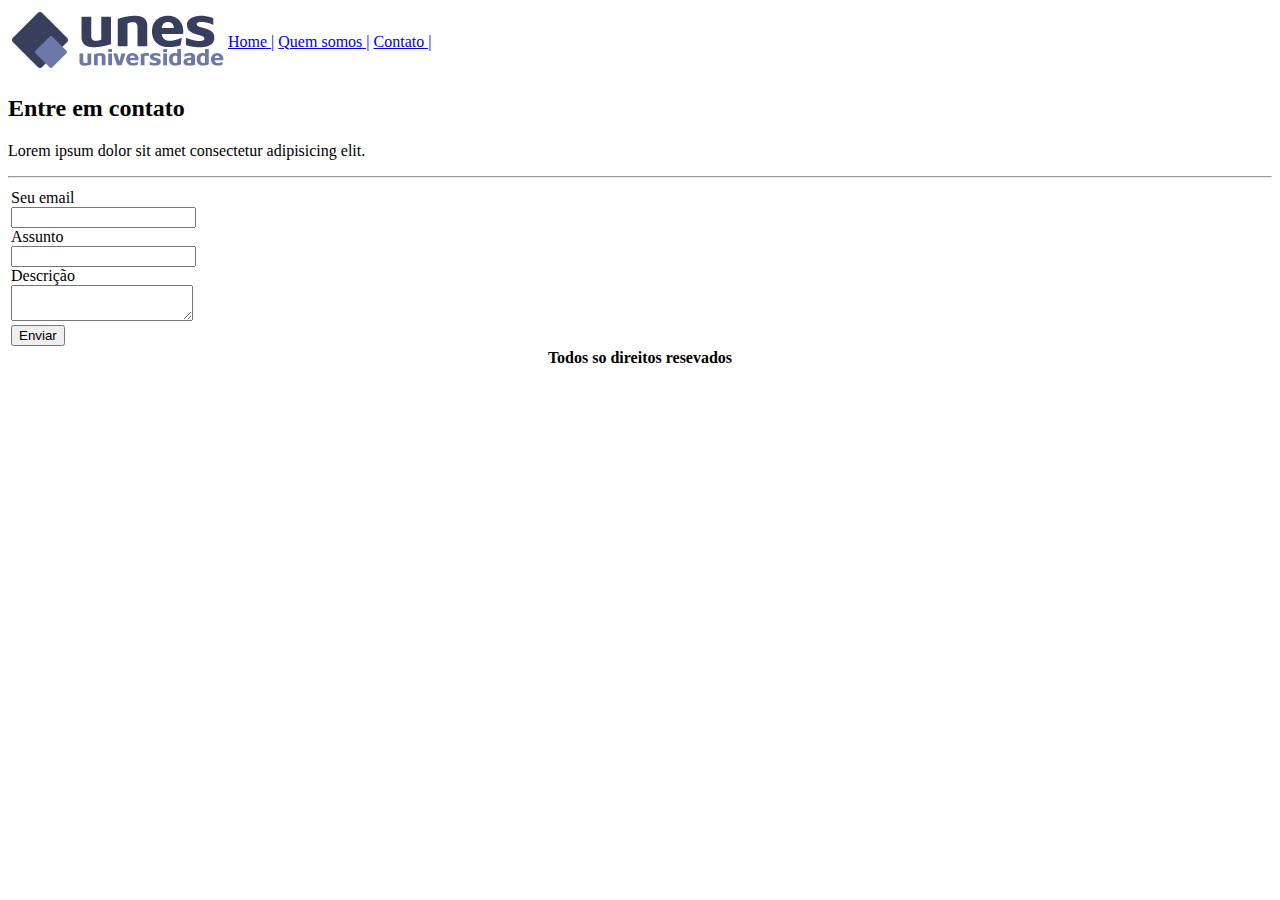
==== Projeto_UNES/pages/contato.html @ b0151936 "Exercicies" ====
<!DOCTYPE html>
<html lang="pt_BR">
    <head>
        <meta charset="UTF-8">
        <meta name="viewport" content="width=device-width, initial-scale=1.0">
        <title>UNES - Página inicial</title>
        <link rel="stylesheet" href="../css/style.css">
    </head>
    <body>

        <table border="0">
            <tr>
                <td><img src="../img/logo.png" alt=""></td>
                <td><a href="index.html">Home            |</a></td>
                <td><a href="quem_somos.html">Quem somos |</a></td>
                <td><a href="contato.html">Contato       |</a></td>
            </tr>

        </table>


        
        <h2>
            Entre em contato
        </h2>
        
        <p>Lorem ipsum dolor sit amet consectetur adipisicing elit.</p>

        <hr>

        <table >
            <tr>
                <td>
                    <form action="">
                        Seu email <br>
                        <input type="text" name="email"><br>
                        Assunto <br>
                        <input type="text" name="assunto"><br>
                        Descrição<br>
                        <textarea name="descrição"></textarea><br>
                        <input type="submit" value="Enviar">
            
                    </form>
                     
                </td>
            </tr>

        </table>



        <footer name="footer">
            <strong>Todos so direitos resevados</strong>
        </footer>
    </body>
</html>
---- Projeto_UNES/css/style.css ----
footer {
    text-align: center;
}


img {
    vertical-align: center;
}
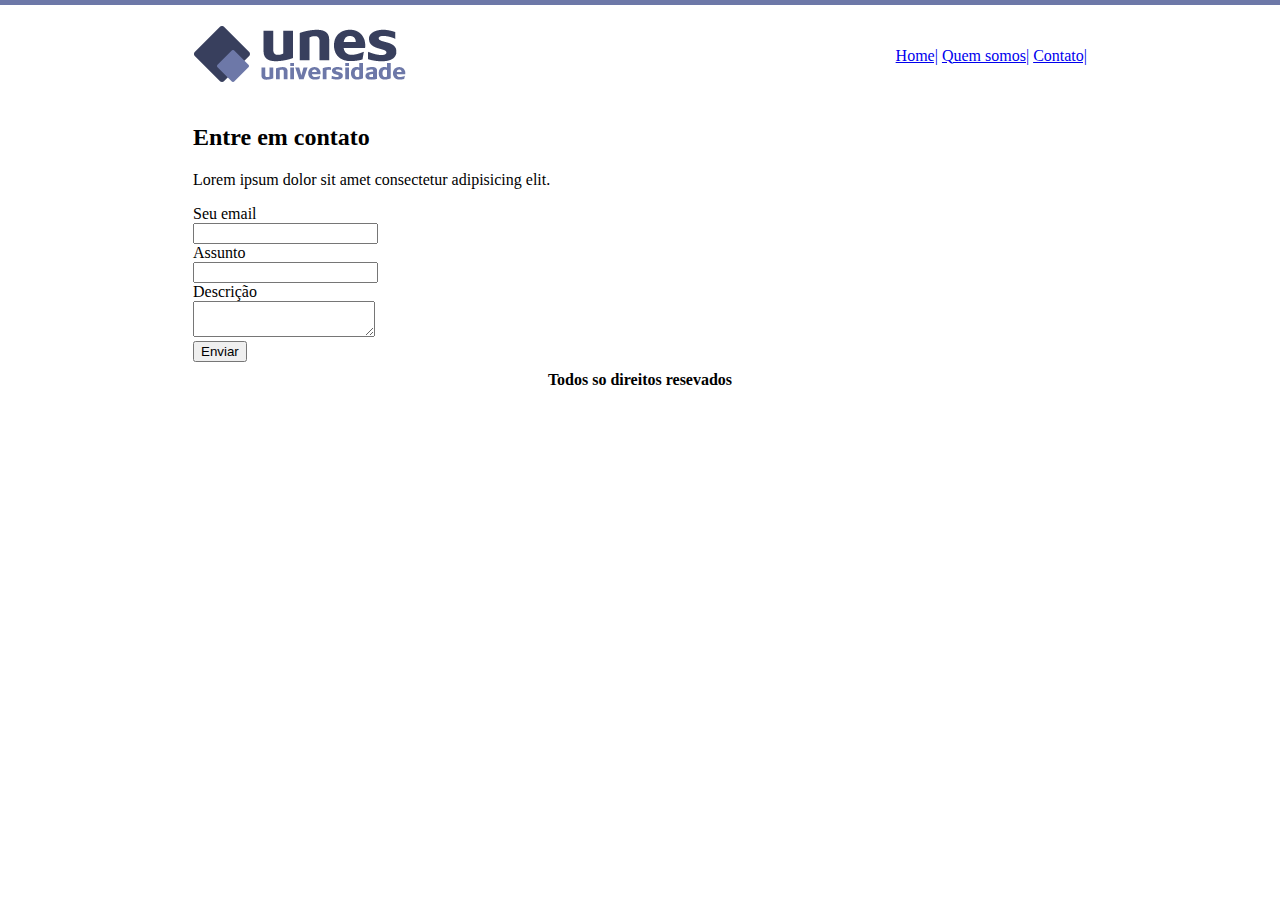
==== commit d904550a: "Update contato.html" ====
--- a/Projeto_UNES/pages/contato.html
+++ b/Projeto_UNES/pages/contato.html
@@ -6,31 +6,28 @@
         <title>UNES - Página inicial</title>
         <link rel="stylesheet" href="../css/style.css">
     </head>
-    <body>
+    <body background="../img/fundo2.png">
 
-        <table border="0">
+        <table border="0" width='900px'align="center">
+
             <tr>
-                <td><img src="../img/logo.png" alt=""></td>
-                <td><a href="index.html">Home            |</a></td>
-                <td><a href="quem_somos.html">Quem somos |</a></td>
-                <td><a href="contato.html">Contato       |</a></td>
+                <td height="89"><img src="../img/logo.png" alt=""></td>
+                <td align="right">
+                    <a href="index.html">Home|</a>
+                    <a href="quem_somos.html">Quem somos|</a>
+                    <a href="contato.html">Contato|</a>
+                </td>
             </tr>
 
-        </table>
-
-
-        
-        <h2>
-            Entre em contato
-        </h2>
-        
-        <p>Lorem ipsum dolor sit amet consectetur adipisicing elit.</p>
-
-        <hr>
-
-        <table >
             <tr>
                 <td>
+                    <h2>
+                        Entre em contato
+                    </h2>
+                    
+                    <p>Lorem ipsum dolor sit amet consectetur adipisicing elit.</p>
+            
+                    
                     <form action="">
                         Seu email <br>
                         <input type="text" name="email"><br>
@@ -41,6 +38,18 @@
                         <input type="submit" value="Enviar">
             
                     </form>
+                    
+                </td>
+
+            </tr>
+
+        
+       
+
+        <table >
+            <tr>
+                <td>
+
                      
                 </td>
             </tr>
